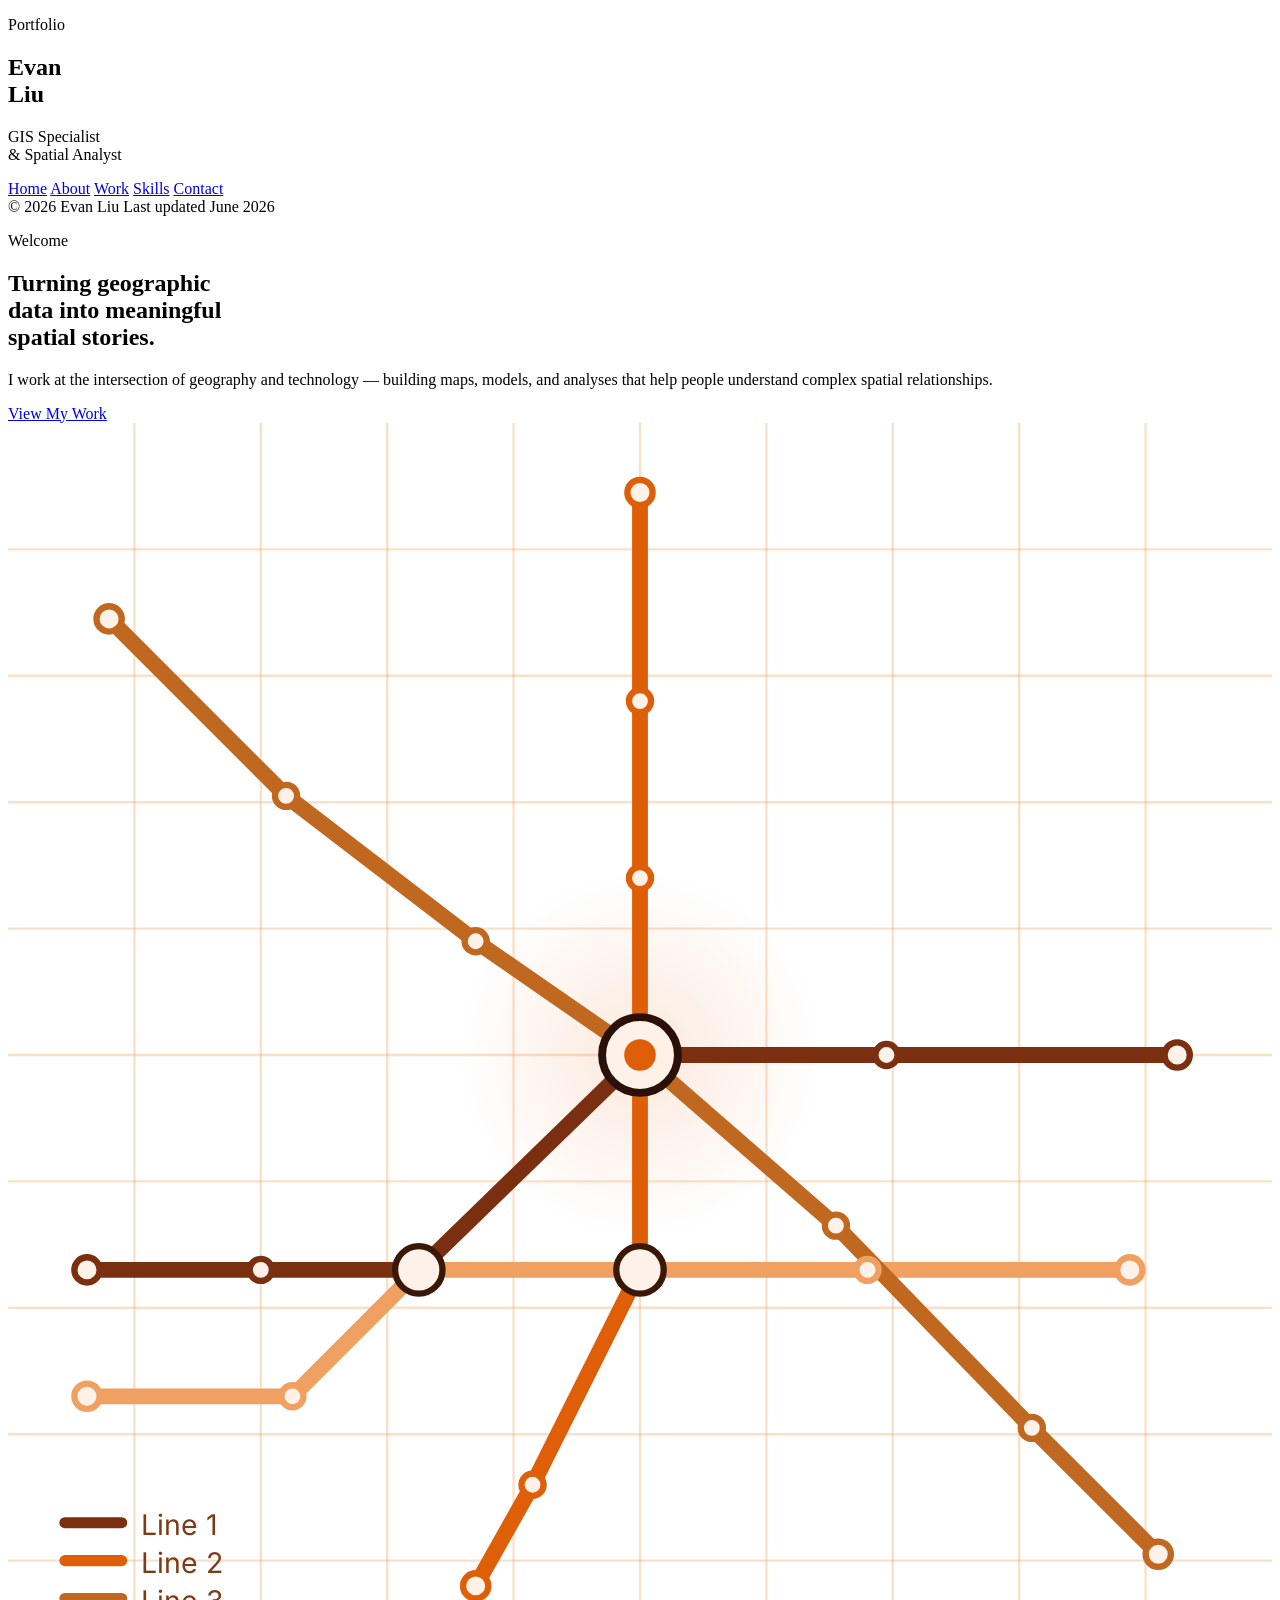
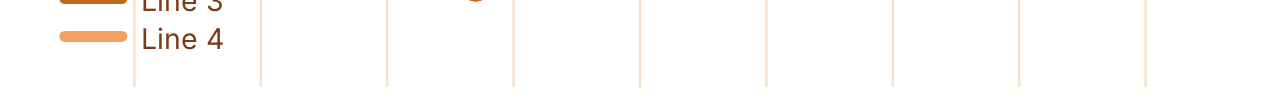
==== index.html @ c9565e1a "Add files via upload" ====
<!DOCTYPE html>
<html lang="en">
<head>
  <meta charset="UTF-8" />
  <meta name="viewport" content="width=device-width, initial-scale=1.0" />
  <title>Evan Liu</title>
  <link rel="stylesheet" href="style.css" />
  <link rel="preconnect" href="https://fonts.googleapis.com" />
  <link rel="preconnect" href="https://fonts.gstatic.com" crossorigin />
  <link href="https://fonts.googleapis.com/css2?family=Inter:wght@300;400;500;600&display=swap" rel="stylesheet" />
</head>
<body>

  <div class="layout">

    <!-- Left sidebar: name + nav -->
    <aside class="sidebar">
      <div class="sidebar-top">
        <p class="site-label">Portfolio</p>
        <h1 class="site-name">Evan<br /><span class="accent">Liu</span></h1>
        <p class="site-role">GIS Specialist<br />&amp; Spatial Analyst</p>
      </div>

      <nav class="page-nav">
        <a class="nav-btn active" href="#">Home</a>
        <a class="nav-btn" href="#">About</a>
        <a class="nav-btn" href="work.html">Work</a>
        <a class="nav-btn" href="#">Skills</a>
        <a class="nav-btn" href="#">Contact</a>
      </nav>

      <div class="sidebar-bottom">
        <span class="copyright">&copy; 2026 Evan Liu</span>
        <span class="last-updated">Last updated June 2026</span>
      </div>
    </aside>

    <!-- Main content -->
    <main class="main">
      <div class="home-content">
        <div class="home-text">
          <p class="eyebrow">Welcome</p>
          <h2 class="home-headline">Turning geographic<br />data into <span class="accent">meaningful<br />spatial stories.</span></h2>
          <p class="home-desc">I work at the intersection of geography and technology — building maps, models, and analyses that help people understand complex spatial relationships.</p>
          <a class="cta-btn" href="work.html">View My Work</a>
        </div>

        <div class="home-visual">
          <svg viewBox="0 0 400 400" xmlns="http://www.w3.org/2000/svg" class="network-svg">
            <defs>
              <radialGradient id="hub-glow" cx="50%" cy="50%" r="50%">
                <stop offset="0%" stop-color="#df5f08" stop-opacity="0.14"/>
                <stop offset="100%" stop-color="#df5f08" stop-opacity="0"/>
              </radialGradient>
            </defs>

            <!-- Background grid -->
            <line x1="0" y1="40"  x2="400" y2="40"  stroke="#f0a868" stroke-width="0.75" opacity="0.35"/>
            <line x1="0" y1="80"  x2="400" y2="80"  stroke="#f0a868" stroke-width="0.75" opacity="0.35"/>
            <line x1="0" y1="120" x2="400" y2="120" stroke="#f0a868" stroke-width="0.75" opacity="0.35"/>
            <line x1="0" y1="160" x2="400" y2="160" stroke="#f0a868" stroke-width="0.75" opacity="0.35"/>
            <line x1="0" y1="200" x2="400" y2="200" stroke="#f0a868" stroke-width="0.75" opacity="0.35"/>
            <line x1="0" y1="240" x2="400" y2="240" stroke="#f0a868" stroke-width="0.75" opacity="0.35"/>
            <line x1="0" y1="280" x2="400" y2="280" stroke="#f0a868" stroke-width="0.75" opacity="0.35"/>
            <line x1="0" y1="320" x2="400" y2="320" stroke="#f0a868" stroke-width="0.75" opacity="0.35"/>
            <line x1="0" y1="360" x2="400" y2="360" stroke="#f0a868" stroke-width="0.75" opacity="0.35"/>
            <line x1="40"  y1="0" x2="40"  y2="400" stroke="#f0a868" stroke-width="0.75" opacity="0.35"/>
            <line x1="80"  y1="0" x2="80"  y2="400" stroke="#f0a868" stroke-width="0.75" opacity="0.35"/>
            <line x1="120" y1="0" x2="120" y2="400" stroke="#f0a868" stroke-width="0.75" opacity="0.35"/>
            <line x1="160" y1="0" x2="160" y2="400" stroke="#f0a868" stroke-width="0.75" opacity="0.35"/>
            <line x1="200" y1="0" x2="200" y2="400" stroke="#f0a868" stroke-width="0.75" opacity="0.35"/>
            <line x1="240" y1="0" x2="240" y2="400" stroke="#f0a868" stroke-width="0.75" opacity="0.35"/>
            <line x1="280" y1="0" x2="280" y2="400" stroke="#f0a868" stroke-width="0.75" opacity="0.35"/>
            <line x1="320" y1="0" x2="320" y2="400" stroke="#f0a868" stroke-width="0.75" opacity="0.35"/>
            <line x1="360" y1="0" x2="360" y2="400" stroke="#f0a868" stroke-width="0.75" opacity="0.35"/>

            <!-- Glow behind main interchange -->
            <circle cx="200" cy="200" r="58" fill="url(#hub-glow)"/>

            <!-- Line 4: Peach — lower cross-line (draw first/behind) -->
            <polyline points="25,308 90,308 130,268 200,268 272,268 355,268"
              fill="none" stroke="#f0a060" stroke-width="5" stroke-linecap="round" stroke-linejoin="round"/>

            <!-- Line 1: Dark Brown — east-west with diagonal entry -->
            <polyline points="25,268 80,268 130,268 200,200 278,200 370,200"
              fill="none" stroke="#7a3010" stroke-width="5" stroke-linecap="round" stroke-linejoin="round"/>

            <!-- Line 3: Amber — diagonal NW–SE -->
            <polyline points="32,62 88,118 148,164 200,200 262,254 324,318 364,358"
              fill="none" stroke="#c06820" stroke-width="5" stroke-linecap="round" stroke-linejoin="round"/>

            <!-- Line 2: Burnt Orange — north-south spine (drawn on top) -->
            <polyline points="200,22 200,88 200,144 200,200 200,268 166,336 148,368"
              fill="none" stroke="#df5f08" stroke-width="5" stroke-linecap="round" stroke-linejoin="round"/>

            <!-- Regular stations — Line 1 -->
            <circle cx="25"  cy="268" r="4"   fill="#fef2e8" stroke="#7a3010" stroke-width="2"/>
            <circle cx="80"  cy="268" r="3.5" fill="#fef2e8" stroke="#7a3010" stroke-width="2"/>
            <circle cx="278" cy="200" r="3.5" fill="#fef2e8" stroke="#7a3010" stroke-width="2"/>
            <circle cx="370" cy="200" r="4"   fill="#fef2e8" stroke="#7a3010" stroke-width="2"/>

            <!-- Regular stations — Line 2 -->
            <circle cx="200" cy="22"  r="4"   fill="#fef2e8" stroke="#df5f08" stroke-width="2"/>
            <circle cx="200" cy="88"  r="3.5" fill="#fef2e8" stroke="#df5f08" stroke-width="2"/>
            <circle cx="200" cy="144" r="3.5" fill="#fef2e8" stroke="#df5f08" stroke-width="2"/>
            <circle cx="166" cy="336" r="3.5" fill="#fef2e8" stroke="#df5f08" stroke-width="2"/>
            <circle cx="148" cy="368" r="4"   fill="#fef2e8" stroke="#df5f08" stroke-width="2"/>

            <!-- Regular stations — Line 3 -->
            <circle cx="32"  cy="62"  r="4"   fill="#fef2e8" stroke="#c06820" stroke-width="2"/>
            <circle cx="88"  cy="118" r="3.5" fill="#fef2e8" stroke="#c06820" stroke-width="2"/>
            <circle cx="148" cy="164" r="3.5" fill="#fef2e8" stroke="#c06820" stroke-width="2"/>
            <circle cx="262" cy="254" r="3.5" fill="#fef2e8" stroke="#c06820" stroke-width="2"/>
            <circle cx="324" cy="318" r="3.5" fill="#fef2e8" stroke="#c06820" stroke-width="2"/>
            <circle cx="364" cy="358" r="4"   fill="#fef2e8" stroke="#c06820" stroke-width="2"/>

            <!-- Regular stations — Line 4 -->
            <circle cx="25"  cy="308" r="4"   fill="#fef2e8" stroke="#f0a060" stroke-width="2"/>
            <circle cx="90"  cy="308" r="3.5" fill="#fef2e8" stroke="#f0a060" stroke-width="2"/>
            <circle cx="272" cy="268" r="3.5" fill="#fef2e8" stroke="#f0a060" stroke-width="2"/>
            <circle cx="355" cy="268" r="4"   fill="#fef2e8" stroke="#f0a060" stroke-width="2"/>

            <!-- Transfer station: Lines 1 & 4 at (130, 268) -->
            <circle cx="130" cy="268" r="7.5" fill="#fef2e8" stroke="#3a1808" stroke-width="2"/>

            <!-- Transfer station: Lines 2 & 4 at (200, 268) -->
            <circle cx="200" cy="268" r="7.5" fill="#fef2e8" stroke="#3a1808" stroke-width="2"/>

            <!-- Main interchange hub: Lines 1, 2, 3 at (200, 200) -->
            <circle cx="200" cy="200" r="12"  fill="#fef2e8" stroke="#2a1008" stroke-width="2.5"/>
            <circle cx="200" cy="200" r="5"   fill="#df5f08"/>

            <!-- Line legend — bottom-left corner -->
            <line x1="18" y1="348" x2="36" y2="348" stroke="#7a3010" stroke-width="3.5" stroke-linecap="round"/>
            <line x1="18" y1="360" x2="36" y2="360" stroke="#df5f08" stroke-width="3.5" stroke-linecap="round"/>
            <line x1="18" y1="372" x2="36" y2="372" stroke="#c06820" stroke-width="3.5" stroke-linecap="round"/>
            <line x1="18" y1="384" x2="36" y2="384" stroke="#f0a060" stroke-width="3.5" stroke-linecap="round"/>
            <text x="42" y="352" font-family="Inter,system-ui,sans-serif" font-size="9" fill="#7a3c18">Line 1</text>
            <text x="42" y="364" font-family="Inter,system-ui,sans-serif" font-size="9" fill="#7a3c18">Line 2</text>
            <text x="42" y="376" font-family="Inter,system-ui,sans-serif" font-size="9" fill="#7a3c18">Line 3</text>
            <text x="42" y="388" font-family="Inter,system-ui,sans-serif" font-size="9" fill="#7a3c18">Line 4</text>
          </svg>
        </div>
      </div>
    </main>

  </div>

</body>
</html>
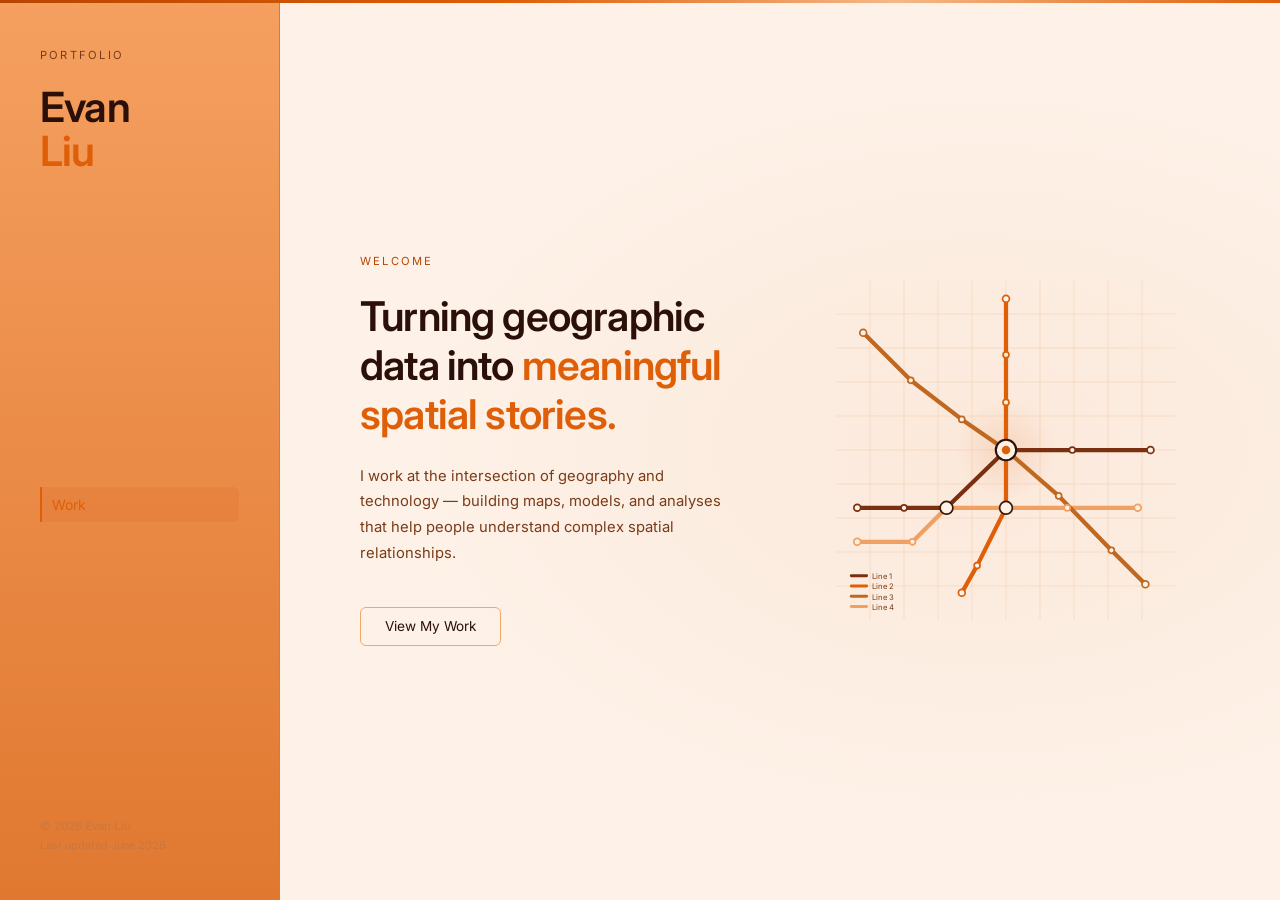
==== commit 20b2db62: "Add files via upload" ====
--- a/index.html
+++ b/index.html
@@ -18,15 +18,10 @@
       <div class="sidebar-top">
         <p class="site-label">Portfolio</p>
         <h1 class="site-name">Evan<br /><span class="accent">Liu</span></h1>
-        <p class="site-role">GIS Specialist<br />&amp; Spatial Analyst</p>
       </div>
 
       <nav class="page-nav">
-        <a class="nav-btn active" href="#">Home</a>
-        <a class="nav-btn" href="#">About</a>
-        <a class="nav-btn" href="work.html">Work</a>
-        <a class="nav-btn" href="#">Skills</a>
-        <a class="nav-btn" href="#">Contact</a>
+        <a class="nav-btn active" href="work.html">Work</a>
       </nav>
 
       <div class="sidebar-bottom">
--- a/style.css
+++ b/style.css
@@ -0,0 +1,530 @@
+/* ===== Reset ===== */
+*, *::before, *::after { box-sizing: border-box; margin: 0; padding: 0; }
+
+:root {
+  --orange: #df5f08;
+  --amber: #b84500;
+  --cream: #fef2e8;
+  --bg: #fef2e8;
+  --surface: #f5a060;
+  --border: #f0a868;
+  --border-warm: #df7830;
+  --text: #2a1008;
+  --text-muted: #7a3c18;
+  --text-dim: #c87840;
+  --font: 'Inter', system-ui, sans-serif;
+}
+
+html, body {
+  height: 100%;
+  overflow: hidden;
+}
+
+body {
+  background: var(--bg);
+  color: var(--text);
+  font-family: var(--font);
+  -webkit-font-smoothing: antialiased;
+}
+
+body::before {
+  content: '';
+  position: fixed;
+  top: 0;
+  left: 0;
+  right: 0;
+  height: 3px;
+  background: linear-gradient(90deg, #b84500 0%, #df5f08 40%, #f5b888 70%, #df5f08 100%);
+  z-index: 9999;
+}
+
+a { color: inherit; text-decoration: none; }
+
+/* ===== Layout ===== */
+.layout {
+  display: grid;
+  grid-template-columns: 280px 1fr;
+  height: 100vh;
+}
+
+/* ===== Sidebar ===== */
+.sidebar {
+  background: linear-gradient(180deg, #f5a060 0%, #e07830 100%);
+  border-right: 1px solid var(--border-warm);
+  display: flex;
+  flex-direction: column;
+  padding: 3rem 2.5rem;
+}
+
+.sidebar-top {
+  margin-bottom: auto;
+}
+
+.site-label {
+  font-size: 0.7rem;
+  letter-spacing: 0.2em;
+  text-transform: uppercase;
+  color: var(--text-muted);
+  margin-bottom: 1.5rem;
+}
+
+.site-name {
+  font-size: 2.6rem;
+  font-weight: 600;
+  line-height: 1.05;
+  letter-spacing: -0.02em;
+  color: var(--text);
+  margin-bottom: 1rem;
+}
+
+.site-role {
+  font-size: 0.8rem;
+  color: var(--text-muted);
+  line-height: 1.7;
+}
+
+/* ===== Page Nav ===== */
+.page-nav {
+  display: flex;
+  flex-direction: column;
+  gap: 0.25rem;
+  margin: 3rem 0;
+}
+
+.nav-btn {
+  display: block;
+  padding: 0.55rem 0.75rem;
+  border-radius: 6px;
+  font-size: 0.875rem;
+  color: var(--text-muted);
+  transition: color 0.15s, background 0.15s;
+}
+
+.nav-btn:hover {
+  color: var(--text);
+  background: rgba(40, 20, 8, 0.08);
+}
+
+.nav-btn.active {
+  color: var(--orange);
+  background: rgba(200, 82, 8, 0.12);
+  border-left: 2px solid var(--orange);
+  padding-left: calc(0.75rem - 2px);
+  border-radius: 0 6px 6px 0;
+}
+
+/* ===== Sidebar Bottom ===== */
+.sidebar-bottom {
+  margin-top: auto;
+}
+
+.sidebar-bottom {
+  display: flex;
+  flex-direction: column;
+  gap: 0.3rem;
+}
+
+.copyright {
+  font-size: 0.72rem;
+  color: var(--text-dim);
+}
+
+.last-updated {
+  font-size: 0.68rem;
+  color: var(--text-dim);
+}
+
+/* ===== Main ===== */
+.main {
+  display: flex;
+  align-items: center;
+  padding: 4rem 5rem;
+  overflow: hidden;
+  background: radial-gradient(ellipse at 70% 50%, rgba(200, 82, 8, 0.06) 0%, transparent 65%);
+}
+
+.home-content {
+  display: grid;
+  grid-template-columns: 1fr 1fr;
+  align-items: center;
+  gap: 4rem;
+  width: 100%;
+}
+
+/* ===== Home Text ===== */
+.eyebrow {
+  font-size: 0.7rem;
+  letter-spacing: 0.2em;
+  text-transform: uppercase;
+  color: var(--amber);
+  margin-bottom: 1.5rem;
+}
+
+.home-headline {
+  font-size: clamp(1.8rem, 3.2vw, 2.8rem);
+  font-weight: 600;
+  line-height: 1.2;
+  letter-spacing: -0.02em;
+  margin-bottom: 1.5rem;
+  color: var(--text);
+}
+
+.accent { color: var(--orange); }
+
+.home-desc {
+  font-size: 0.925rem;
+  color: var(--text-muted);
+  line-height: 1.75;
+  max-width: 380px;
+  margin-bottom: 2.5rem;
+}
+
+.cta-btn {
+  display: inline-block;
+  padding: 0.65rem 1.5rem;
+  border: 1px solid var(--border);
+  border-radius: 6px;
+  font-size: 0.85rem;
+  color: var(--text);
+  transition: border-color 0.2s, color 0.2s;
+}
+
+.cta-btn:hover {
+  border-color: var(--orange);
+  color: var(--orange);
+}
+
+/* ===== Globe Visual ===== */
+.home-visual {
+  display: flex;
+  justify-content: center;
+  align-items: center;
+}
+
+.network-svg {
+  width: 100%;
+  max-width: 340px;
+}
+
+/* ===== Work Page ===== */
+.main-work {
+  flex-direction: column;
+  align-items: flex-start;
+  gap: 2.5rem;
+  overflow-y: auto;
+  padding: 4rem 5rem;
+}
+
+.work-header {
+  flex-shrink: 0;
+}
+
+.page-title {
+  font-size: 2rem;
+  font-weight: 600;
+  letter-spacing: -0.02em;
+  margin-bottom: 0;
+}
+
+.welcome-title {
+  max-width: 720px;
+  font-size: clamp(2.3rem, 4vw, 4.25rem);
+  line-height: 1.08;
+}
+
+.project-entry {
+  display: grid;
+  grid-template-columns: 1fr 1fr;
+  gap: 3rem;
+  align-items: start;
+  width: 100%;
+}
+
+.project-image-wrap {
+  border: 1px solid var(--border);
+  border-radius: 8px;
+  overflow: hidden;
+  flex-shrink: 0;
+}
+
+.project-image {
+  display: block;
+  width: 100%;
+  height: auto;
+}
+
+.project-gallery {
+  display: grid;
+  grid-template-columns: repeat(2, minmax(0, 1fr));
+  gap: 0.65rem;
+  align-content: start;
+}
+
+.gallery-image {
+  display: flex;
+  flex-direction: column;
+  gap: 0.45rem;
+  padding: 0.35rem;
+  border: 1px solid var(--border);
+  border-radius: 8px;
+  background: rgba(255, 255, 255, 0.22);
+  color: var(--text-muted);
+  cursor: pointer;
+  font: inherit;
+  font-size: 0.68rem;
+  letter-spacing: 0.06em;
+  text-align: left;
+  text-transform: uppercase;
+  transition: border-color 0.2s, box-shadow 0.2s, transform 0.2s;
+}
+
+.gallery-image-featured {
+  grid-column: 1 / -1;
+}
+
+.gallery-image img {
+  display: block;
+  width: 100%;
+  border-radius: 4px;
+  background: #fff;
+}
+
+.gallery-image span {
+  padding: 0.1rem 0.25rem 0.2rem;
+}
+
+.gallery-image:hover {
+  border-color: var(--orange);
+  box-shadow: 0 0.35rem 1rem rgba(184, 69, 0, 0.12);
+  transform: translateY(-2px);
+}
+
+.project-info {
+  display: flex;
+  flex-direction: column;
+  gap: 0.85rem;
+}
+
+.project-tags {
+  display: flex;
+  gap: 0.5rem;
+  flex-wrap: wrap;
+}
+
+.tag {
+  font-size: 0.7rem;
+  padding: 0.2rem 0.6rem;
+  border: 1px solid var(--border-warm);
+  border-radius: 4px;
+  color: var(--amber);
+  letter-spacing: 0.03em;
+}
+
+.project-title {
+  font-size: 1.2rem;
+  font-weight: 600;
+  letter-spacing: -0.01em;
+  color: var(--text);
+}
+
+.project-desc {
+  font-size: 0.875rem;
+  color: var(--text-muted);
+  line-height: 1.75;
+}
+
+.project-meta {
+  font-size: 0.75rem;
+  color: var(--text-dim);
+  margin-top: 0.25rem;
+}
+
+.work-section {
+  width: 100%;
+  display: flex;
+  flex-direction: column;
+  gap: 3rem;
+}
+
+.work-section-title {
+  font-size: 0.7rem;
+  letter-spacing: 0.18em;
+  text-transform: uppercase;
+  color: var(--amber);
+  margin-bottom: 1.75rem;
+}
+
+.work-divider {
+  width: 100%;
+  height: 1px;
+  background: linear-gradient(90deg, transparent, var(--amber), var(--orange), transparent);
+  opacity: 0.4;
+}
+
+/* Publications */
+.pub-list {
+  display: flex;
+  flex-direction: column;
+  gap: 1rem;
+}
+
+.pub-entry {
+  display: flex;
+  flex-direction: column;
+  gap: 0.75rem;
+  padding: 1.5rem;
+  border: 1px solid var(--border);
+  border-radius: 8px;
+  background: rgba(255,255,255,0.25);
+}
+
+.pub-tags {
+  display: flex;
+  gap: 0.5rem;
+  flex-wrap: wrap;
+}
+
+.pub-title {
+  font-size: 1rem;
+  font-weight: 600;
+  color: var(--text);
+  letter-spacing: -0.01em;
+}
+
+.pub-venue {
+  font-size: 0.78rem;
+  color: var(--amber);
+}
+
+.pub-abstract {
+  font-size: 0.85rem;
+  color: var(--text-muted);
+  line-height: 1.75;
+}
+
+.project-actions {
+  display: flex;
+  align-items: center;
+  gap: 0.75rem;
+  margin-top: 0.5rem;
+  flex-wrap: wrap;
+}
+
+.more-info-btn {
+  display: inline-flex;
+  align-items: center;
+  padding: 0.55rem 1.1rem;
+  border: 1px solid var(--orange);
+  border-radius: 6px;
+  font-size: 0.825rem;
+  color: var(--orange);
+  transition: background 0.2s;
+}
+
+.more-info-btn:hover {
+  background: rgba(245, 124, 40, 0.08);
+}
+
+.fullscreen-btn {
+  display: inline-flex;
+  align-items: center;
+  padding: 0.55rem 1.1rem;
+  border: 1px solid var(--border);
+  border-radius: 6px;
+  background: transparent;
+  font: inherit;
+  font-size: 0.825rem;
+  color: var(--text-muted);
+  cursor: pointer;
+  transition: border-color 0.2s, color 0.2s, background 0.2s;
+}
+
+.fullscreen-btn:hover {
+  border-color: var(--orange);
+  background: rgba(223, 95, 8, 0.08);
+  color: var(--orange);
+}
+
+.download-btn {
+  display: inline-flex;
+  align-items: center;
+  gap: 0.5rem;
+  padding: 0.55rem 1.1rem;
+  border: 1px solid var(--border);
+  border-radius: 6px;
+  font-size: 0.825rem;
+  color: var(--text-muted);
+  transition: border-color 0.2s, color 0.2s;
+}
+
+.download-btn:hover {
+  border-color: var(--orange);
+  color: var(--orange);
+}
+
+/* ===== Fullscreen Map Viewer ===== */
+.map-modal {
+  position: fixed;
+  inset: 0;
+  z-index: 10;
+  display: none;
+  align-items: center;
+  justify-content: center;
+  padding: 2rem;
+  background: rgba(42, 16, 8, 0.78);
+}
+
+.map-modal.is-open {
+  display: flex;
+}
+
+.map-modal-panel {
+  display: flex;
+  flex-direction: column;
+  width: min(96vw, 1500px);
+  max-height: 92vh;
+  padding: 1rem;
+  border: 1px solid var(--border-warm);
+  border-radius: 10px;
+  background: var(--cream);
+  box-shadow: 0 1.5rem 5rem rgba(42, 16, 8, 0.35);
+}
+
+.map-modal-header {
+  display: flex;
+  align-items: center;
+  justify-content: space-between;
+  gap: 1rem;
+  padding: 0 0 0.75rem 0.25rem;
+}
+
+.map-modal-header h2 {
+  font-size: 0.95rem;
+  font-weight: 600;
+  color: var(--text);
+}
+
+.map-modal-close {
+  width: 2rem;
+  height: 2rem;
+  border: 1px solid var(--border);
+  border-radius: 50%;
+  background: transparent;
+  color: var(--amber);
+  cursor: pointer;
+  font-size: 1.5rem;
+  line-height: 1;
+}
+
+.map-modal-close:hover {
+  border-color: var(--orange);
+  color: var(--orange);
+}
+
+.map-modal img {
+  display: block;
+  width: 100%;
+  max-height: calc(92vh - 4.5rem);
+  object-fit: contain;
+  background: #fff;
+}
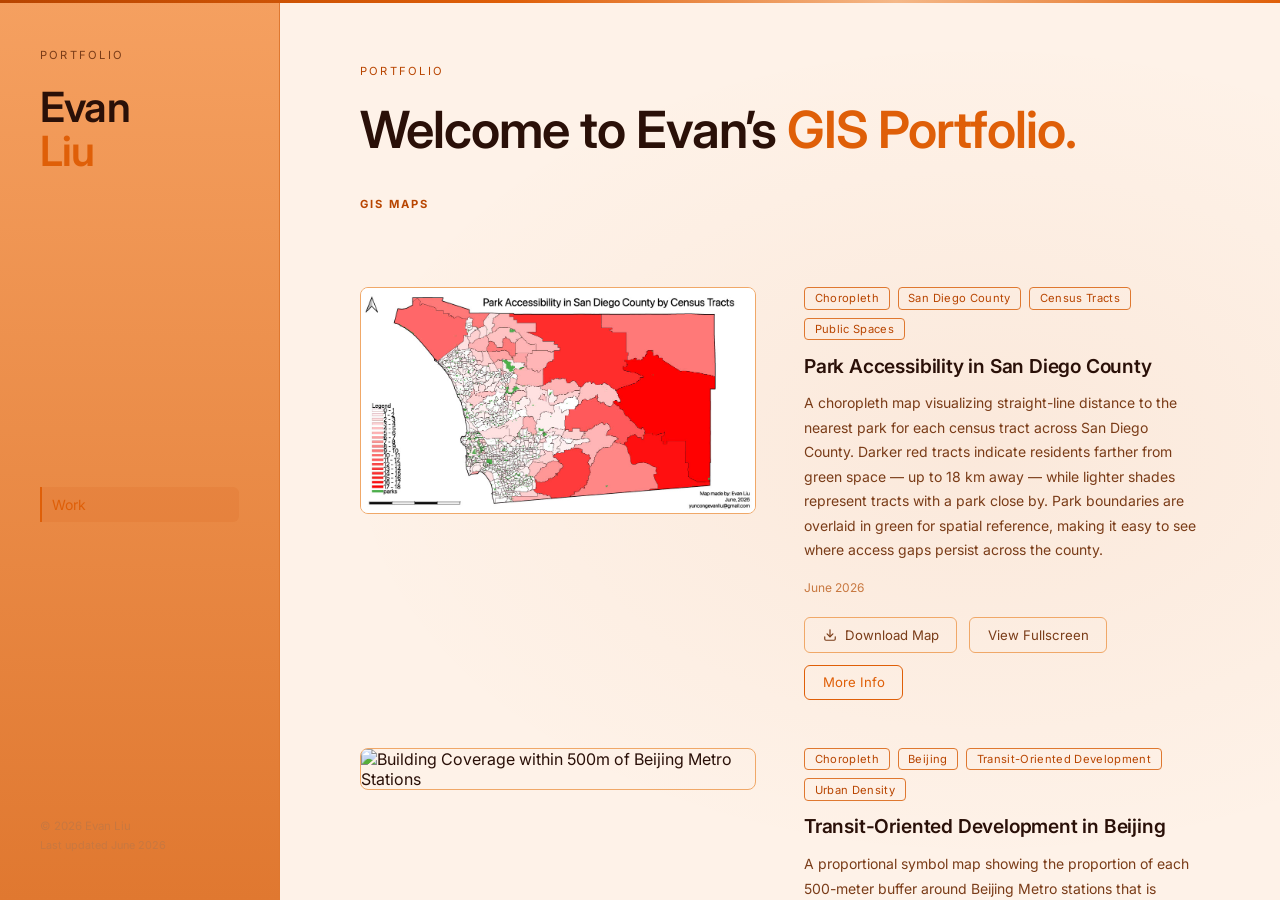
==== commit c2d0632e: "Rename work.html to index.html" ====
--- a/index.html
+++ b/index.html
@@ -3,7 +3,7 @@
 <head>
   <meta charset="UTF-8" />
   <meta name="viewport" content="width=device-width, initial-scale=1.0" />
-  <title>Evan Liu</title>
+  <title>Work — Evan Liu</title>
   <link rel="stylesheet" href="style.css" />
   <link rel="preconnect" href="https://fonts.googleapis.com" />
   <link rel="preconnect" href="https://fonts.gstatic.com" crossorigin />
@@ -13,7 +13,6 @@
 
   <div class="layout">
 
-    <!-- Left sidebar: name + nav -->
     <aside class="sidebar">
       <div class="sidebar-top">
         <p class="site-label">Portfolio</p>
@@ -30,116 +29,288 @@
       </div>
     </aside>
 
-    <!-- Main content -->
-    <main class="main">
-      <div class="home-content">
-        <div class="home-text">
-          <p class="eyebrow">Welcome</p>
-          <h2 class="home-headline">Turning geographic<br />data into <span class="accent">meaningful<br />spatial stories.</span></h2>
-          <p class="home-desc">I work at the intersection of geography and technology — building maps, models, and analyses that help people understand complex spatial relationships.</p>
-          <a class="cta-btn" href="work.html">View My Work</a>
-        </div>
-
-        <div class="home-visual">
-          <svg viewBox="0 0 400 400" xmlns="http://www.w3.org/2000/svg" class="network-svg">
-            <defs>
-              <radialGradient id="hub-glow" cx="50%" cy="50%" r="50%">
-                <stop offset="0%" stop-color="#df5f08" stop-opacity="0.14"/>
-                <stop offset="100%" stop-color="#df5f08" stop-opacity="0"/>
-              </radialGradient>
-            </defs>
-
-            <!-- Background grid -->
-            <line x1="0" y1="40"  x2="400" y2="40"  stroke="#f0a868" stroke-width="0.75" opacity="0.35"/>
-            <line x1="0" y1="80"  x2="400" y2="80"  stroke="#f0a868" stroke-width="0.75" opacity="0.35"/>
-            <line x1="0" y1="120" x2="400" y2="120" stroke="#f0a868" stroke-width="0.75" opacity="0.35"/>
-            <line x1="0" y1="160" x2="400" y2="160" stroke="#f0a868" stroke-width="0.75" opacity="0.35"/>
-            <line x1="0" y1="200" x2="400" y2="200" stroke="#f0a868" stroke-width="0.75" opacity="0.35"/>
-            <line x1="0" y1="240" x2="400" y2="240" stroke="#f0a868" stroke-width="0.75" opacity="0.35"/>
-            <line x1="0" y1="280" x2="400" y2="280" stroke="#f0a868" stroke-width="0.75" opacity="0.35"/>
-            <line x1="0" y1="320" x2="400" y2="320" stroke="#f0a868" stroke-width="0.75" opacity="0.35"/>
-            <line x1="0" y1="360" x2="400" y2="360" stroke="#f0a868" stroke-width="0.75" opacity="0.35"/>
-            <line x1="40"  y1="0" x2="40"  y2="400" stroke="#f0a868" stroke-width="0.75" opacity="0.35"/>
-            <line x1="80"  y1="0" x2="80"  y2="400" stroke="#f0a868" stroke-width="0.75" opacity="0.35"/>
-            <line x1="120" y1="0" x2="120" y2="400" stroke="#f0a868" stroke-width="0.75" opacity="0.35"/>
-            <line x1="160" y1="0" x2="160" y2="400" stroke="#f0a868" stroke-width="0.75" opacity="0.35"/>
-            <line x1="200" y1="0" x2="200" y2="400" stroke="#f0a868" stroke-width="0.75" opacity="0.35"/>
-            <line x1="240" y1="0" x2="240" y2="400" stroke="#f0a868" stroke-width="0.75" opacity="0.35"/>
-            <line x1="280" y1="0" x2="280" y2="400" stroke="#f0a868" stroke-width="0.75" opacity="0.35"/>
-            <line x1="320" y1="0" x2="320" y2="400" stroke="#f0a868" stroke-width="0.75" opacity="0.35"/>
-            <line x1="360" y1="0" x2="360" y2="400" stroke="#f0a868" stroke-width="0.75" opacity="0.35"/>
-
-            <!-- Glow behind main interchange -->
-            <circle cx="200" cy="200" r="58" fill="url(#hub-glow)"/>
-
-            <!-- Line 4: Peach — lower cross-line (draw first/behind) -->
-            <polyline points="25,308 90,308 130,268 200,268 272,268 355,268"
-              fill="none" stroke="#f0a060" stroke-width="5" stroke-linecap="round" stroke-linejoin="round"/>
-
-            <!-- Line 1: Dark Brown — east-west with diagonal entry -->
-            <polyline points="25,268 80,268 130,268 200,200 278,200 370,200"
-              fill="none" stroke="#7a3010" stroke-width="5" stroke-linecap="round" stroke-linejoin="round"/>
-
-            <!-- Line 3: Amber — diagonal NW–SE -->
-            <polyline points="32,62 88,118 148,164 200,200 262,254 324,318 364,358"
-              fill="none" stroke="#c06820" stroke-width="5" stroke-linecap="round" stroke-linejoin="round"/>
-
-            <!-- Line 2: Burnt Orange — north-south spine (drawn on top) -->
-            <polyline points="200,22 200,88 200,144 200,200 200,268 166,336 148,368"
-              fill="none" stroke="#df5f08" stroke-width="5" stroke-linecap="round" stroke-linejoin="round"/>
-
-            <!-- Regular stations — Line 1 -->
-            <circle cx="25"  cy="268" r="4"   fill="#fef2e8" stroke="#7a3010" stroke-width="2"/>
-            <circle cx="80"  cy="268" r="3.5" fill="#fef2e8" stroke="#7a3010" stroke-width="2"/>
-            <circle cx="278" cy="200" r="3.5" fill="#fef2e8" stroke="#7a3010" stroke-width="2"/>
-            <circle cx="370" cy="200" r="4"   fill="#fef2e8" stroke="#7a3010" stroke-width="2"/>
-
-            <!-- Regular stations — Line 2 -->
-            <circle cx="200" cy="22"  r="4"   fill="#fef2e8" stroke="#df5f08" stroke-width="2"/>
-            <circle cx="200" cy="88"  r="3.5" fill="#fef2e8" stroke="#df5f08" stroke-width="2"/>
-            <circle cx="200" cy="144" r="3.5" fill="#fef2e8" stroke="#df5f08" stroke-width="2"/>
-            <circle cx="166" cy="336" r="3.5" fill="#fef2e8" stroke="#df5f08" stroke-width="2"/>
-            <circle cx="148" cy="368" r="4"   fill="#fef2e8" stroke="#df5f08" stroke-width="2"/>
-
-            <!-- Regular stations — Line 3 -->
-            <circle cx="32"  cy="62"  r="4"   fill="#fef2e8" stroke="#c06820" stroke-width="2"/>
-            <circle cx="88"  cy="118" r="3.5" fill="#fef2e8" stroke="#c06820" stroke-width="2"/>
-            <circle cx="148" cy="164" r="3.5" fill="#fef2e8" stroke="#c06820" stroke-width="2"/>
-            <circle cx="262" cy="254" r="3.5" fill="#fef2e8" stroke="#c06820" stroke-width="2"/>
-            <circle cx="324" cy="318" r="3.5" fill="#fef2e8" stroke="#c06820" stroke-width="2"/>
-            <circle cx="364" cy="358" r="4"   fill="#fef2e8" stroke="#c06820" stroke-width="2"/>
-
-            <!-- Regular stations — Line 4 -->
-            <circle cx="25"  cy="308" r="4"   fill="#fef2e8" stroke="#f0a060" stroke-width="2"/>
-            <circle cx="90"  cy="308" r="3.5" fill="#fef2e8" stroke="#f0a060" stroke-width="2"/>
-            <circle cx="272" cy="268" r="3.5" fill="#fef2e8" stroke="#f0a060" stroke-width="2"/>
-            <circle cx="355" cy="268" r="4"   fill="#fef2e8" stroke="#f0a060" stroke-width="2"/>
-
-            <!-- Transfer station: Lines 1 & 4 at (130, 268) -->
-            <circle cx="130" cy="268" r="7.5" fill="#fef2e8" stroke="#3a1808" stroke-width="2"/>
-
-            <!-- Transfer station: Lines 2 & 4 at (200, 268) -->
-            <circle cx="200" cy="268" r="7.5" fill="#fef2e8" stroke="#3a1808" stroke-width="2"/>
-
-            <!-- Main interchange hub: Lines 1, 2, 3 at (200, 200) -->
-            <circle cx="200" cy="200" r="12"  fill="#fef2e8" stroke="#2a1008" stroke-width="2.5"/>
-            <circle cx="200" cy="200" r="5"   fill="#df5f08"/>
-
-            <!-- Line legend — bottom-left corner -->
-            <line x1="18" y1="348" x2="36" y2="348" stroke="#7a3010" stroke-width="3.5" stroke-linecap="round"/>
-            <line x1="18" y1="360" x2="36" y2="360" stroke="#df5f08" stroke-width="3.5" stroke-linecap="round"/>
-            <line x1="18" y1="372" x2="36" y2="372" stroke="#c06820" stroke-width="3.5" stroke-linecap="round"/>
-            <line x1="18" y1="384" x2="36" y2="384" stroke="#f0a060" stroke-width="3.5" stroke-linecap="round"/>
-            <text x="42" y="352" font-family="Inter,system-ui,sans-serif" font-size="9" fill="#7a3c18">Line 1</text>
-            <text x="42" y="364" font-family="Inter,system-ui,sans-serif" font-size="9" fill="#7a3c18">Line 2</text>
-            <text x="42" y="376" font-family="Inter,system-ui,sans-serif" font-size="9" fill="#7a3c18">Line 3</text>
-            <text x="42" y="388" font-family="Inter,system-ui,sans-serif" font-size="9" fill="#7a3c18">Line 4</text>
-          </svg>
-        </div>
+    <main class="main main-work">
+      <div class="work-header">
+        <p class="eyebrow">Portfolio</p>
+        <h2 class="page-title welcome-title">Welcome to Evan&rsquo;s <span class="accent">GIS Portfolio.</span></h2>
       </div>
+
+      <!-- GIS Maps -->
+      <section class="work-section">
+        <h3 class="work-section-title">GIS Maps</h3>
+        <div class="project-entry">
+          <div class="project-image-wrap">
+            <img src="park_access_map.jpg" alt="Park Accessibility in San Diego County by Census Tracts" class="project-image" />
+          </div>
+          <div class="project-info">
+            <div class="project-tags">
+              <span class="tag">Choropleth</span>
+              <span class="tag">San Diego County</span>
+              <span class="tag">Census Tracts</span>
+              <span class="tag">Public Spaces</span>
+            </div>
+            <h4 class="project-title">Park Accessibility in San Diego County</h4>
+            <p class="project-desc">A choropleth map visualizing straight-line distance to the nearest park for each census tract across San Diego County. Darker red tracts indicate residents farther from green space — up to 18 km away — while lighter shades represent tracts with a park close by. Park boundaries are overlaid in green for spatial reference, making it easy to see where access gaps persist across the county.</p>
+            <p class="project-meta">June 2026</p>
+            <div class="project-actions">
+              <a class="download-btn" href="park_access_map.jpg" download="Park_Accessibility_San_Diego.jpg">
+                <svg xmlns="http://www.w3.org/2000/svg" width="14" height="14" viewBox="0 0 24 24" fill="none" stroke="currentColor" stroke-width="2" stroke-linecap="round" stroke-linejoin="round"><path d="M21 15v4a2 2 0 0 1-2 2H5a2 2 0 0 1-2-2v-4"/><polyline points="7 10 12 15 17 10"/><line x1="12" y1="15" x2="12" y2="3"/></svg>
+                Download Map
+              </a>
+              <button class="fullscreen-btn" type="button" data-map-src="park_access_map.jpg" data-map-title="Park Accessibility in San Diego County">View Fullscreen</button>
+              <a class="more-info-btn" href="#">More Info</a>
+            </div>
+          </div>
+        </div>
+        <div class="project-entry">
+          <div class="project-image-wrap">
+            <img src="beijing_tod_map.png" alt="Building Coverage within 500m of Beijing Metro Stations" class="project-image" />
+          </div>
+          <div class="project-info">
+            <div class="project-tags">
+              <span class="tag">Choropleth</span>
+              <span class="tag">Beijing</span>
+              <span class="tag">Transit-Oriented Development</span>
+              <span class="tag">Urban Density</span>
+            </div>
+            <h4 class="project-title">Transit-Oriented Development in Beijing</h4>
+            <p class="project-desc">A proportional symbol map showing the proportion of each 500-meter buffer around Beijing Metro stations that is covered by buildings. Larger circles indicate a higher percentage of building coverage, while color encodes the same value — red for low coverage and green for high. The map spans the full Beijing Metro network, revealing how building density varies dramatically between the dense urban core and the outer suburban and airport lines.</p>
+            <p class="project-meta">June 2026</p>
+            <div class="project-actions">
+              <a class="download-btn" href="beijing_tod_map.png" download="Beijing_TOD_Map.png">
+                <svg xmlns="http://www.w3.org/2000/svg" width="14" height="14" viewBox="0 0 24 24" fill="none" stroke="currentColor" stroke-width="2" stroke-linecap="round" stroke-linejoin="round"><path d="M21 15v4a2 2 0 0 1-2 2H5a2 2 0 0 1-2-2v-4"/><polyline points="7 10 12 15 17 10"/><line x1="12" y1="15" x2="12" y2="3"/></svg>
+                Download Map
+              </a>
+              <button class="fullscreen-btn" type="button" data-map-src="beijing_tod_map.png" data-map-title="Transit-Oriented Development in Beijing">View Fullscreen</button>
+              <a class="more-info-btn" href="#">More Info</a>
+            </div>
+          </div>
+        </div>
+        <div class="project-entry">
+          <div class="project-image-wrap">
+            <img src="transit_access_map.jpg" alt="Transit Accessibility in San Diego County by Census Tract" class="project-image" />
+          </div>
+          <div class="project-info">
+            <div class="project-tags">
+              <span class="tag">Choropleth</span>
+              <span class="tag">San Diego County</span>
+              <span class="tag">Transit</span>
+              <span class="tag">Census Tracts</span>
+            </div>
+            <h4 class="project-title">Transit Accessibility in San Diego County</h4>
+            <p class="project-desc">A choropleth map showing the percentage of each census tract's area that falls within reach of rail transit across San Diego County. Darker shades indicate tracts with greater transit coverage. All six rail lines — Orange, Green, Blue, Copper, COASTER, and SPRINTER — are overlaid to show how the existing network shapes spatial access across the region.</p>
+            <p class="project-meta">June 2026</p>
+            <div class="project-actions">
+              <a class="download-btn" href="transit_access_map.jpg" download="Transit_Accessibility_San_Diego.jpg">
+                <svg xmlns="http://www.w3.org/2000/svg" width="14" height="14" viewBox="0 0 24 24" fill="none" stroke="currentColor" stroke-width="2" stroke-linecap="round" stroke-linejoin="round"><path d="M21 15v4a2 2 0 0 1-2 2H5a2 2 0 0 1-2-2v-4"/><polyline points="7 10 12 15 17 10"/><line x1="12" y1="15" x2="12" y2="3"/></svg>
+                Download Map
+              </a>
+              <button class="fullscreen-btn" type="button" data-map-src="transit_access_map.jpg" data-map-title="Transit Accessibility in San Diego County">View Fullscreen</button>
+              <a class="more-info-btn" href="#">More Info</a>
+            </div>
+          </div>
+        </div>
+        <div class="project-entry">
+          <div class="project-image-wrap">
+            <img src="sd_lpa_2.png" alt="Latent Profile Analysis of San Diego County" class="project-image" />
+          </div>
+          <div class="project-info">
+            <div class="project-tags">
+              <span class="tag">Latent Profile Analysis</span>
+              <span class="tag">San Diego County</span>
+              <span class="tag">Urban Typology</span>
+              <span class="tag">Spatial Analysis</span>
+            </div>
+            <h4 class="project-title">Latent Profile Analysis of San Diego County</h4>
+            <p class="project-desc">A spatial classification of San Diego County that identifies five distinct area profiles: affluent low-density, middle-income low-density, working-class urban, diverse mixed-income urban, and affluent professional-center urban. Mapping these profiles reveals how socioeconomic conditions and urban form vary across the county, from lower-density inland communities to the dense urban core.</p>
+            <p class="project-meta">July 2026</p>
+            <div class="project-actions">
+              <a class="download-btn" href="sd_lpa_2.png" download="Latent_Profile_Analysis_San_Diego_County.png">
+                <svg xmlns="http://www.w3.org/2000/svg" width="14" height="14" viewBox="0 0 24 24" fill="none" stroke="currentColor" stroke-width="2" stroke-linecap="round" stroke-linejoin="round"><path d="M21 15v4a2 2 0 0 1-2 2H5a2 2 0 0 1-2-2v-4"/><polyline points="7 10 12 15 17 10"/><line x1="12" y1="15" x2="12" y2="3"/></svg>
+                Download Map
+              </a>
+              <button class="fullscreen-btn" type="button" data-map-src="sd_lpa_2.png" data-map-title="Latent Profile Analysis of San Diego County">View Fullscreen</button>
+              <a class="more-info-btn" href="#">More Info</a>
+            </div>
+          </div>
+        </div>
+        <div class="project-entry">
+          <div class="project-image-wrap">
+            <img src="beijing_mainlines.png" alt="China Railway mainlines in Beijing" class="project-image" />
+          </div>
+          <div class="project-info">
+            <div class="project-tags">
+              <span class="tag">Rail Network</span>
+              <span class="tag">Beijing</span>
+              <span class="tag">Transportation</span>
+              <span class="tag">Cartography</span>
+            </div>
+            <h4 class="project-title">China Railway Mainlines in Beijing</h4>
+            <p class="project-desc">A network map of China Railway mainlines converging on Beijing, highlighting major rail stations and the city’s intercity and high-speed corridors. Distinct line colors trace each route through the metropolitan area, making the connections between Beijing’s central stations, airport, and regional rail network easy to compare.</p>
+            <p class="project-meta">July 2026</p>
+            <div class="project-actions">
+              <a class="download-btn" href="beijing_mainlines.png" download="China_Railway_Mainlines_in_Beijing.png">
+                <svg xmlns="http://www.w3.org/2000/svg" width="14" height="14" viewBox="0 0 24 24" fill="none" stroke="currentColor" stroke-width="2" stroke-linecap="round" stroke-linejoin="round"><path d="M21 15v4a2 2 0 0 1-2 2H5a2 2 0 0 1-2-2v-4"/><polyline points="7 10 12 15 17 10"/><line x1="12" y1="15" x2="12" y2="3"/></svg>
+                Download Map
+              </a>
+              <button class="fullscreen-btn" type="button" data-map-src="beijing_mainlines.png" data-map-title="China Railway Mainlines in Beijing">View Fullscreen</button>
+              <a class="more-info-btn" href="#">More Info</a>
+            </div>
+          </div>
+        </div>
+        <div class="project-entry">
+          <div class="project-image-wrap">
+            <img src="san_diego_ndvi_map.png" alt="Normalized Difference Vegetation Index scores in San Diego County" class="project-image" />
+          </div>
+          <div class="project-info">
+            <div class="project-tags">
+              <span class="tag">Remote Sensing</span>
+              <span class="tag">NDVI</span>
+              <span class="tag">San Diego County</span>
+              <span class="tag">Raster Analysis</span>
+            </div>
+            <h4 class="project-title">NDVI Scores in San Diego County</h4>
+            <p class="project-desc">A map of average Normalized Difference Vegetation Index (NDVI) scores across San Diego County, grouped into five color-coded quintiles. Red areas represent water or non-vegetated land, while progressively greener areas indicate greater vegetation cover, revealing the contrast between the region’s urbanized coastline, inland communities, and vegetated backcountry.</p>
+            <p class="project-meta">July 2026</p>
+            <div class="project-actions">
+              <a class="download-btn" href="san_diego_ndvi_map.png" download="San_Diego_County_NDVI_Map.png">
+                <svg xmlns="http://www.w3.org/2000/svg" width="14" height="14" viewBox="0 0 24 24" fill="none" stroke="currentColor" stroke-width="2" stroke-linecap="round" stroke-linejoin="round"><path d="M21 15v4a2 2 0 0 1-2 2H5a2 2 0 0 1-2-2v-4"/><polyline points="7 10 12 15 17 10"/><line x1="12" y1="15" x2="12" y2="3"/></svg>
+                Download Map
+              </a>
+              <button class="fullscreen-btn" type="button" data-map-src="san_diego_ndvi_map.png" data-map-title="NDVI Scores in San Diego County">View Fullscreen</button>
+              <a class="more-info-btn" href="#">More Info</a>
+            </div>
+          </div>
+        </div>
+        <div class="project-entry">
+          <div class="project-image-wrap">
+            <img src="san_diego_2sfca_transit_accessibility.png" alt="2-step floating catchment area transit accessibility scores in San Diego" class="project-image" />
+          </div>
+          <div class="project-info">
+            <div class="project-tags">
+              <span class="tag">Transit Accessibility</span>
+              <span class="tag">2SFCA</span>
+              <span class="tag">San Diego County</span>
+              <span class="tag">Spatial Analysis</span>
+            </div>
+            <h4 class="project-title">Transit Accessibility in San Diego</h4>
+            <p class="project-desc">A transit-accessibility analysis using the simple two-step floating catchment area method (2SFCA). Census tracts are grouped into score quintiles, with darker blue areas representing stronger access to nearby transit opportunities. The results highlight concentrated accessibility across the county’s urban core and along key transit corridors.</p>
+            <p class="project-meta">July 2026</p>
+            <div class="project-actions">
+              <a class="download-btn" href="san_diego_2sfca_transit_accessibility.png" download="San_Diego_2SFCA_Transit_Accessibility.png">
+                <svg xmlns="http://www.w3.org/2000/svg" width="14" height="14" viewBox="0 0 24 24" fill="none" stroke="currentColor" stroke-width="2" stroke-linecap="round" stroke-linejoin="round"><path d="M21 15v4a2 2 0 0 1-2 2H5a2 2 0 0 1-2-2v-4"/><polyline points="7 10 12 15 17 10"/><line x1="12" y1="15" x2="12" y2="3"/></svg>
+                Download Map
+              </a>
+              <button class="fullscreen-btn" type="button" data-map-src="san_diego_2sfca_transit_accessibility.png" data-map-title="Transit Accessibility in San Diego">View Fullscreen</button>
+              <a class="more-info-btn" href="#">More Info</a>
+            </div>
+          </div>
+        </div>
+        <div class="project-entry">
+          <div class="project-gallery" aria-label="Elevation and population density project visuals">
+            <button class="gallery-image" type="button" data-map-src="san_diego_elevation.png" data-map-title="Elevation Map of San Diego County">
+              <img src="san_diego_elevation.png" alt="Elevation map of San Diego County" />
+              <span>Elevation</span>
+            </button>
+            <button class="gallery-image" type="button" data-map-src="san_diego_population_density.png" data-map-title="Ln Population Density in San Diego County Census Tracts">
+              <img src="san_diego_population_density.png" alt="Natural log population density in San Diego County census tracts" />
+              <span>Population Density</span>
+            </button>
+            <button class="gallery-image gallery-image-featured" type="button" data-map-src="san_diego_elevation_population_relationship.png" data-map-title="Elevation vs. Ln Population Density in San Diego County">
+              <img src="san_diego_elevation_population_relationship.png" alt="Scatterplot of elevation versus natural log population density in San Diego County" />
+              <span>Relationship Plot</span>
+            </button>
+          </div>
+          <div class="project-info">
+            <div class="project-tags">
+              <span class="tag">Elevation</span>
+              <span class="tag">Population Density</span>
+              <span class="tag">San Diego County</span>
+              <span class="tag">Raster Analysis</span>
+            </div>
+            <h4 class="project-title">Elevation &amp; Population Density in San Diego County</h4>
+            <p class="project-desc">A three-part spatial analysis examining the relationship between terrain and population distribution in San Diego County. The project combines an elevation surface, census-tract population density map, and a fitted relationship plot. Together, the visuals show a negative association: higher-elevation areas tend to have lower population density, while denser communities concentrate in lower-lying urban areas.</p>
+            <p class="project-meta">August 2026</p>
+            <div class="project-actions">
+              <a class="download-btn" href="san_diego_elevation.png" download="San_Diego_County_Elevation_Map.png">
+                <svg xmlns="http://www.w3.org/2000/svg" width="14" height="14" viewBox="0 0 24 24" fill="none" stroke="currentColor" stroke-width="2" stroke-linecap="round" stroke-linejoin="round"><path d="M21 15v4a2 2 0 0 1-2 2H5a2 2 0 0 1-2-2v-4"/><polyline points="7 10 12 15 17 10"/><line x1="12" y1="15" x2="12" y2="3"/></svg>
+                Download Elevation Map
+              </a>
+              <a class="more-info-btn" href="#">More Info</a>
+            </div>
+          </div>
+        </div>
+      </section>
+
+      <div class="work-divider"></div>
+
+      <!-- Research & Publications -->
+      <section class="work-section">
+        <h3 class="work-section-title">Research &amp; Publications</h3>
+        <div class="pub-list">
+          <div class="pub-entry">
+            <div class="pub-tags">
+              <span class="tag">Urban Planning</span>
+              <span class="tag">Transit</span>
+              <span class="tag">Econometrics</span>
+            </div>
+            <h4 class="pub-title">The Effects of Commuter Rail Transit on Density: Evidence from American Cities</h4>
+            <p class="pub-venue">Curieux Academic Journal &mdash; June 2026 &mdash; pp. 446&ndash;473</p>
+            <p class="pub-abstract">The benefits of public transit infrastructure projects are unclear, which often delays expansions in the United States. This project investigates the impacts of passenger rail on urban and regional economic outcomes. The hypothesis is that areas in close proximity to rail transit will see job and worker density increases. Quantitative analysis employs two types of data: publicly available data from the Bureau of Transportation to obtain geographic locations, and publicly available data from the National Historical Geographic Information System from 2002 to 2019 to obtain geographic locations and socioeconomic outcomes of census tracts. Out of the five major American cities that received transit expansion post-2002, worker density in treated census tracts increased in Salt Lake City and Minneapolis, and decreased in Orlando, Portland, and Albuquerque. Similar trends are found across other outcomes, with results varying drastically across cities. These results suggest that the success of public transit expansions is heavily influenced by land use mechanisms around stations and transit accessibility options. The findings provide new insights for policymakers considering rail transit.</p>
+            <a class="download-btn" href="curieux_review_june_2026.pdf#page=446" target="_blank">
+              <svg xmlns="http://www.w3.org/2000/svg" width="14" height="14" viewBox="0 0 24 24" fill="none" stroke="currentColor" stroke-width="2" stroke-linecap="round" stroke-linejoin="round"><path d="M14 2H6a2 2 0 0 0-2 2v16a2 2 0 0 0 2 2h12a2 2 0 0 0 2-2V8z"/><polyline points="14 2 14 8 20 8"/><line x1="16" y1="13" x2="8" y2="13"/><line x1="16" y1="17" x2="8" y2="17"/><polyline points="10 9 9 9 8 9"/></svg>
+              Read Paper
+            </a>
+          </div>
+        </div>
+      </section>
+
     </main>
 
   </div>
+
+  <div class="map-modal" id="map-modal" aria-hidden="true" role="dialog" aria-modal="true" aria-labelledby="map-modal-title">
+    <div class="map-modal-panel">
+      <div class="map-modal-header">
+        <h2 id="map-modal-title"></h2>
+        <button class="map-modal-close" type="button" aria-label="Close full-screen map">×</button>
+      </div>
+      <img id="map-modal-image" src="" alt="" />
+    </div>
+  </div>
+
+  <script>
+    const modal = document.getElementById('map-modal');
+    const modalImage = document.getElementById('map-modal-image');
+    const modalTitle = document.getElementById('map-modal-title');
+    const closeModal = () => {
+      modal.classList.remove('is-open');
+      modal.setAttribute('aria-hidden', 'true');
+      modalImage.src = '';
+      document.body.classList.remove('modal-open');
+    };
+
+    document.querySelectorAll('[data-map-src]').forEach((button) => {
+      button.addEventListener('click', () => {
+        const { mapSrc, mapTitle } = button.dataset;
+        modalImage.src = mapSrc;
+        modalImage.alt = mapTitle;
+        modalTitle.textContent = mapTitle;
+        modal.classList.add('is-open');
+        modal.setAttribute('aria-hidden', 'false');
+        document.body.classList.add('modal-open');
+      });
+    });
+
+    modal.querySelector('.map-modal-close').addEventListener('click', closeModal);
+    modal.addEventListener('click', (event) => {
+      if (event.target === modal) closeModal();
+    });
+    document.addEventListener('keydown', (event) => {
+      if (event.key === 'Escape' && modal.classList.contains('is-open')) closeModal();
+    });
+
+  </script>
 
 </body>
 </html>
